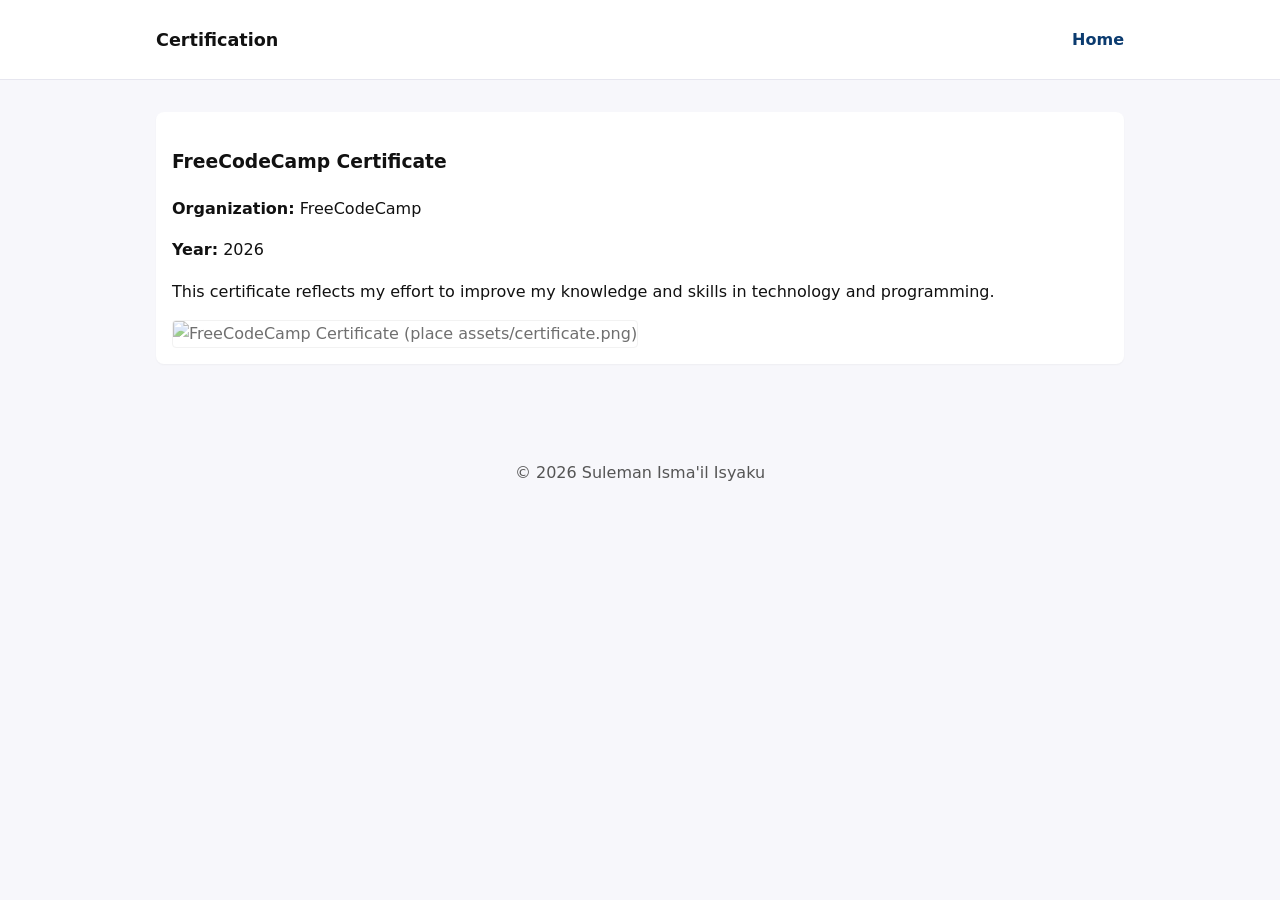
==== pages/certification.html @ 5ca774da "Add 10 separate pages: cover, about, profile, education, programming, webtech, skills, certification" ====
<!doctype html>
<html lang="en">
<head>
  <meta charset="utf-8">
  <meta name="viewport" content="width=device-width, initial-scale=1">
  <title>Certification — Suleman Isma'il Isyaku</title>
  <link rel="stylesheet" href="../styles.css">
</head>
<body>
  <header class="site-header">
    <div class="container">
      <h1>Certification</h1>
      <nav>
        <a href="../index.html">Home</a>
      </nav>
    </div>
  </header>
  <main class="container">
    <section class="card">
      <h3>FreeCodeCamp Certificate</h3>
      <p><strong>Organization:</strong> FreeCodeCamp</p>
      <p><strong>Year:</strong> 2026</p>
      <p>This certificate reflects my effort to improve my knowledge and skills in technology and programming.</p>
      <div class="certificate">
        <img src="../assets/certificate.png" alt="FreeCodeCamp Certificate (place assets/certificate.png)" onerror="this.style.opacity=0.6">
      </div>
    </section>
  </main>
  <footer class="site-footer"><div class="container">&copy; 2026 Suleman Isma'il Isyaku</div></footer>
</body>
</html>
---- styles.css ----
/* Simple responsive styles for the portfolio */
:root{
  --bg:#f7f7fb;
  --card:#ffffff;
  --accent:#0b3b6f;
  --muted:#555;
  --container-width:1000px;
}
*{box-sizing:border-box}
body{font-family:system-ui,-apple-system,Segoe UI,Roboto,'Helvetica Neue',Arial;line-height:1.6;margin:0;background:var(--bg);color:#111}
.container{max-width:var(--container-width);margin:0 auto;padding:1rem}
.site-header{background:var(--card);border-bottom:1px solid #e6e6ef}
.site-header .container{display:flex;align-items:center;gap:1rem}
.site-header h1{margin:.6rem 0;font-size:1.1rem}
.site-header .role{color:var(--muted);font-size:.95rem}
.site-header nav{margin-left:auto}
.site-header nav a{margin-left:0.5rem;color:var(--accent);text-decoration:none;font-weight:600}
.card{background:var(--card);padding:1rem;margin:1rem 0;border-radius:8px;box-shadow:0 1px 2px rgba(10,10,20,0.04)}
.card h2{margin-top:0;color:var(--accent)}
.certificate img{max-width:100%;height:auto;border:1px solid #eaeaea;border-radius:4px}
.site-footer{margin-top:2rem;padding:1rem 0;background:transparent;text-align:center;color:var(--muted)}
@media (max-width:700px){
  .site-header .container{flex-direction:column;align-items:flex-start}
  .site-header nav{width:100%;display:flex;flex-wrap:wrap;gap:.5rem}
}
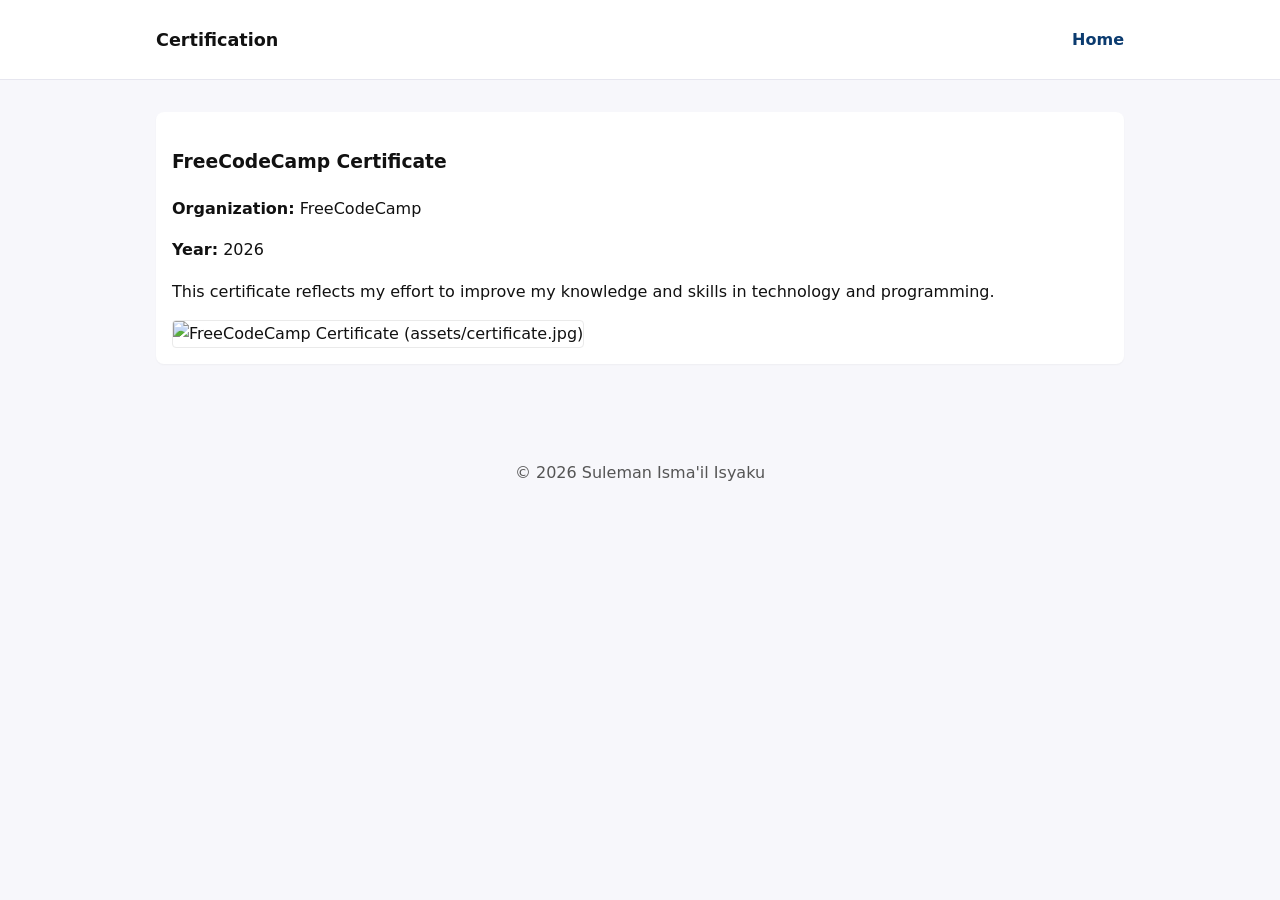
==== commit 3d2c58ab: "Copy assets/IMG-20260707-WA0017.jpg → assets/certificate.jpg and update references to certificate.jp" ====
--- a/pages/certification.html
+++ b/pages/certification.html
@@ -22,7 +22,7 @@
       <p><strong>Year:</strong> 2026</p>
       <p>This certificate reflects my effort to improve my knowledge and skills in technology and programming.</p>
       <div class="certificate">
-        <img src="../assets/certificate.png" alt="FreeCodeCamp Certificate (place assets/certificate.png)" onerror="this.style.opacity=0.6">
+        <img src="../assets/certificate.jpg" alt="FreeCodeCamp Certificate (assets/certificate.jpg)">
       </div>
     </section>
   </main>
